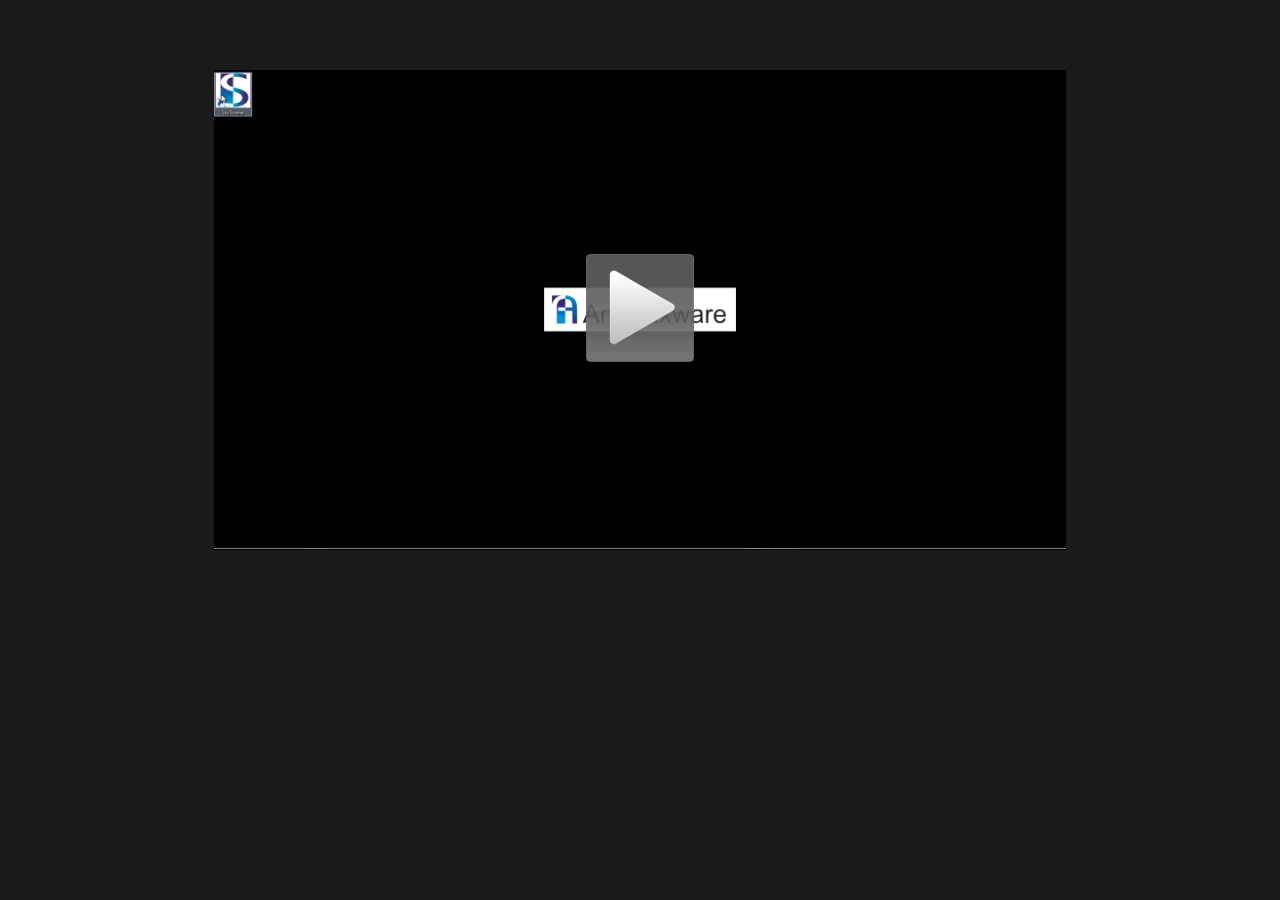
==== demo.html @ 186eea9b "demo" ====
<!DOCTYPE HTML>
<html>
<head>
<meta name="DC.title" content="demo" />
        <meta name="DC.date" content="2014-03-30 06:51:15 PM" />
        <meta name="DC.language" content="ENU" />

<meta name="google" value="notranslate" /> 
<meta http-equiv="Content-Type" content="text/html; charset=utf-8" />
<meta http-equiv="X-UA-Compatible" content="IE=edge,chrome=1">
<title>Created by Camtasia Studio 8</title>

<style>
html, body {
	margin: 20px;
	padding: 0px;
	font-family:Verdana, Geneva, sans-serif;
	background-color: #1a1a1a;
	text-align: center;
}

</style>

<link href="demo_embed.css" rel="stylesheet" type="text/css">
</head>
<body>
<iframe class="tscplayer_inline" name="tsc_player" src="demo_player.html" scrolling="no" frameborder="0" webkitallowfullscreen mozallowfullscreen allowfullscreen></iframe>
</body>
</html>
---- demo_embed.css ----
@charset "utf-8";

#tsc_player {
   z-index: 9999;	
}

.tscplayer_inline {
	position:static;
	margin: 30px;
	width: 852px;
	height: 480px;
	z-index:auto;
}

.tscplayer_fullframe {
	position:absolute;
	top: 0px;
	left: 0px;
	margin: 0px;
	padding: 0px;
	z-index: 9999;	
}

@media screen and (max-width: 852px) {
    .tscplayer_inline {
	width: 100%;
    }
}
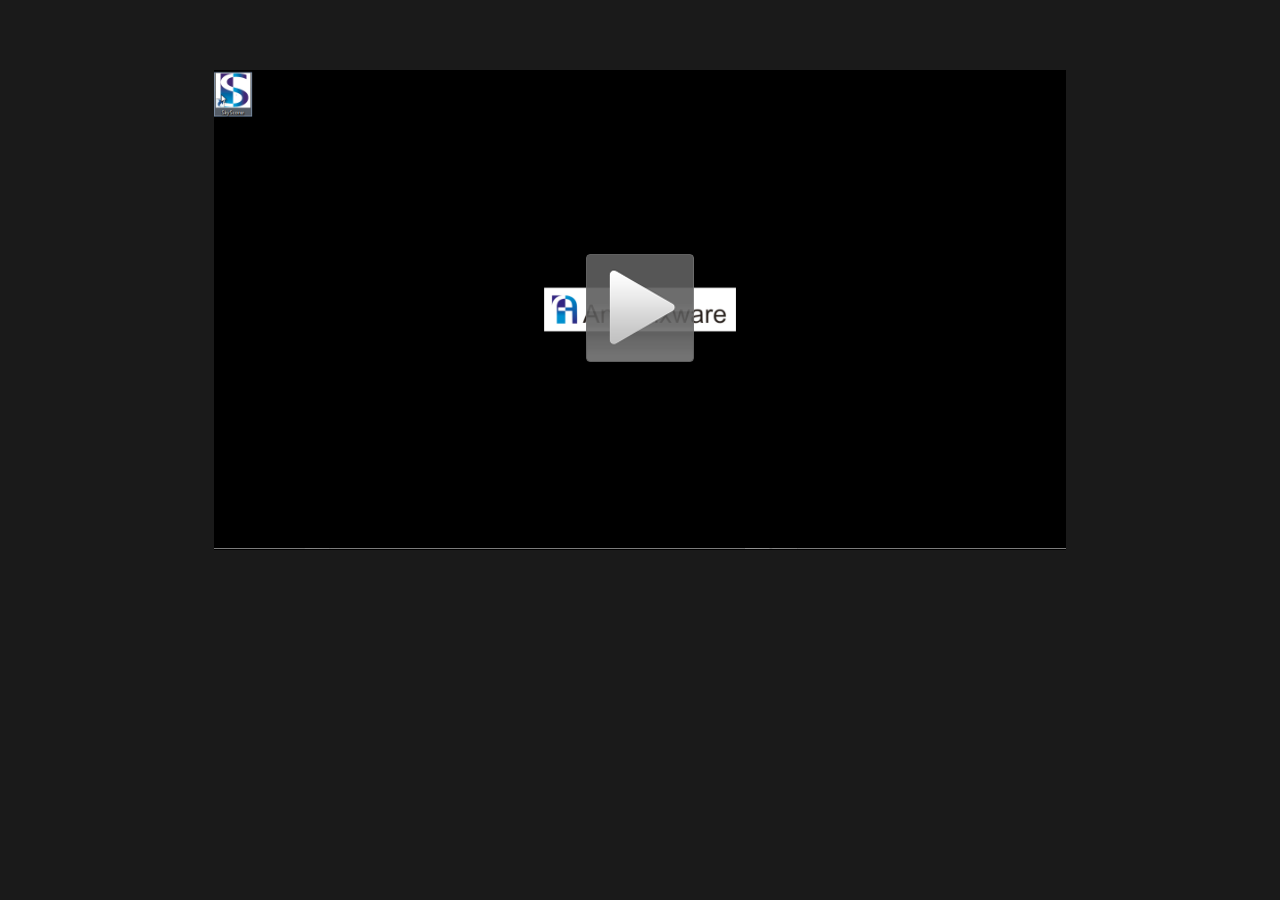
==== commit d3c4b107: "updated demo" ====
--- a/demo.html
+++ b/demo.html
@@ -1,14 +1,14 @@
 <!DOCTYPE HTML>
 <html>
 <head>
-<meta name="DC.title" content="demo" />
+<meta name="DC.title" content="SkyScorer Demo" />
         <meta name="DC.date" content="2014-03-30 06:51:15 PM" />
         <meta name="DC.language" content="ENU" />
 
 <meta name="google" value="notranslate" /> 
 <meta http-equiv="Content-Type" content="text/html; charset=utf-8" />
 <meta http-equiv="X-UA-Compatible" content="IE=edge,chrome=1">
-<title>Created by Camtasia Studio 8</title>
+<title>SkyScorer Demo</title>
 
 <style>
 html, body {
